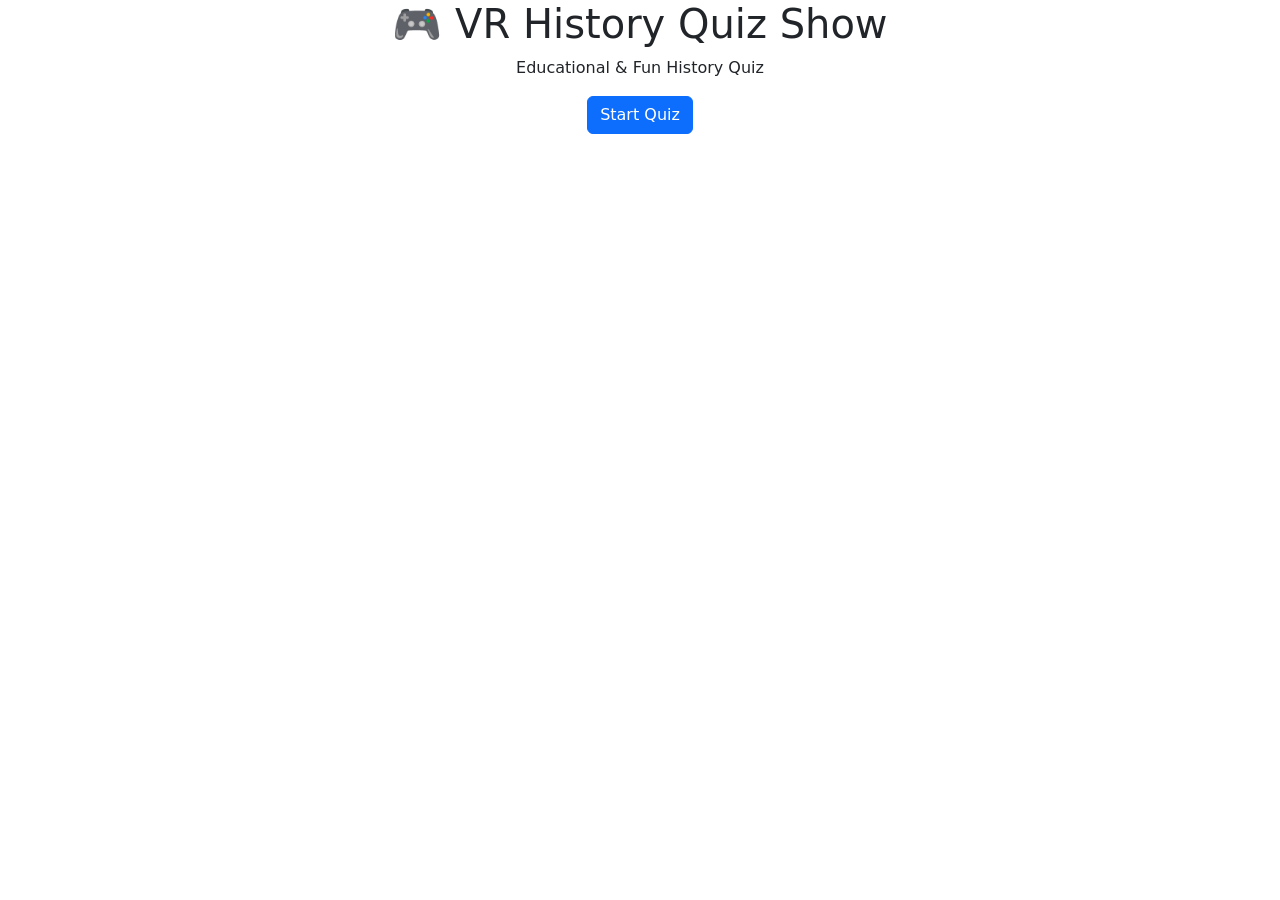
==== index.html @ 257ebeb8 "index.html No changes were made to the content of the HTML file, only formatting adjustments." ====
<!DOCTYPE html>
<html lang="en">
<head>
<meta charset="UTF-8">
<meta name="viewport" content="width=device-width, initial-scale=1.0">
<title>VR History Quiz Show</title>

<link href="https://cdn.jsdelivr.net/npm/bootstrap@5.3.0/dist/css/bootstrap.min.css" rel="stylesheet">
<link rel="stylesheet" href="style.css">

</head>

<body>

<div class="container">

    <div class="quiz-box text-center">

        <h1 class="title">🎮 VR History Quiz Show</h1>
        <p class="subtitle">Educational & Fun History Quiz</p>

        <button id="startBtn" class="btn btn-primary">Start Quiz</button>

        <!-- Quiz Section -->
        <div id="quiz" class="mt-4 d-none">

            <div class="d-flex justify-content-between mb-2">
                <span id="progress"></span>
                <span>Score: <b id="score">0</b></span>
            </div>

            <div class="progress mb-3">
                <div id="progressBar" class="progress-bar"></div>
            </div>

            <h4 id="question" class="mb-3"></h4>

            <div id="options" class="list-group"></div>

            <button id="nextBtn" class="btn btn-success mt-3 d-none">Next</button>

        </div>

        <!-- Result -->
        <div id="result" class="d-none">
            <h2>🎉 Quiz Completed!</h2>
            <h3>Your Score: <span id="finalScore"></span>/20</h3>
            <button onclick="location.reload()" class="btn btn-primary">Restart</button>
        </div>

    </div>

</div>

<script src="https://code.jquery.com/jquery-3.6.0.min.js"></script>
<script src="script.js"></script>

</body>
</html>
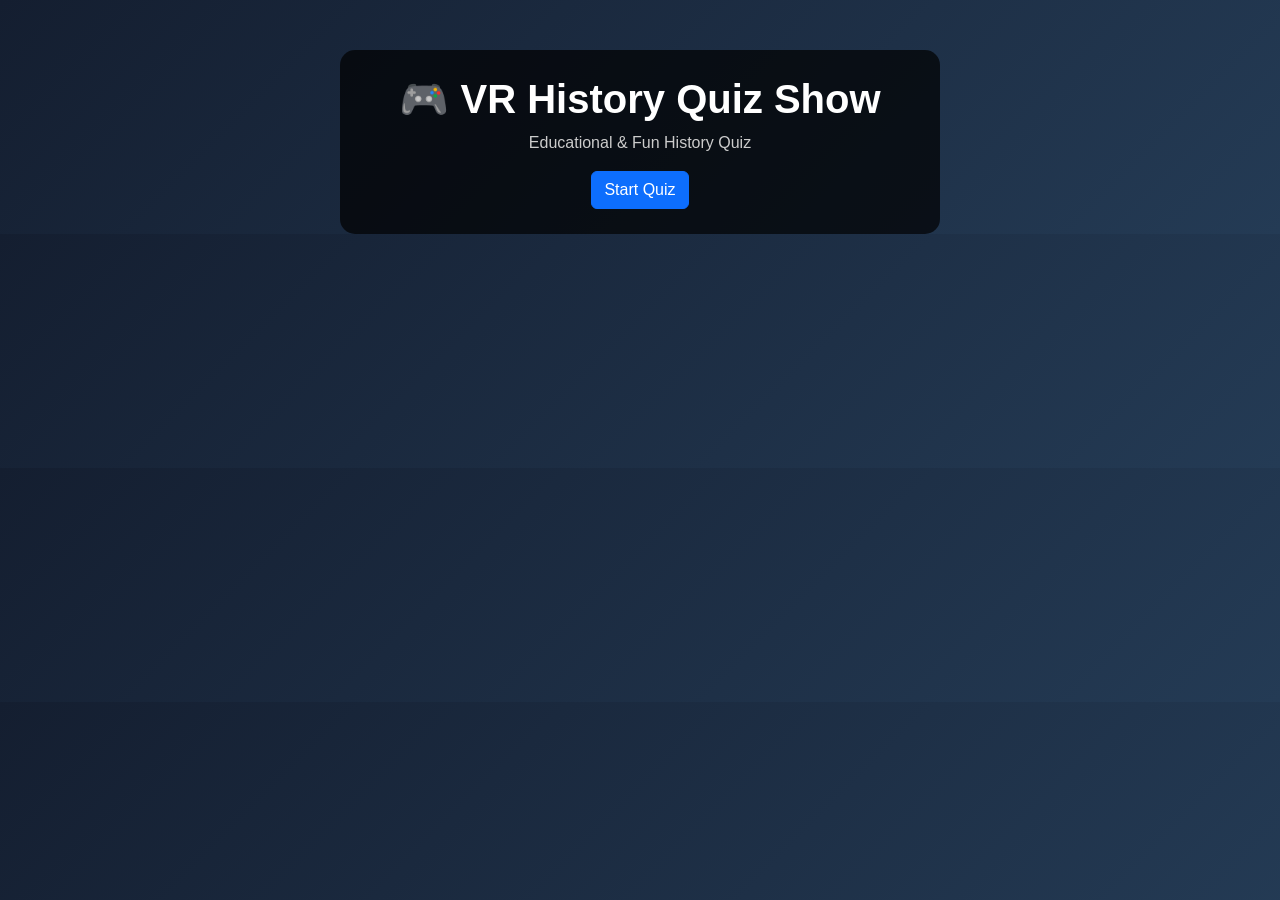
==== commit eb8dfd14: "index.html" ====
--- a/index.html
+++ b/index.html
@@ -49,7 +49,7 @@
         </div>
 
     </div>
-
+    
 </div>
 
 <script src="https://code.jquery.com/jquery-3.6.0.min.js"></script>
--- a/style.css
+++ b/style.css
@@ -0,0 +1,47 @@
+body {
+    background: linear-gradient(135deg, #141e30, #243b55);
+    color: white;
+    font-family: Arial;
+}
+
+/* body {
+    background: url('') no-repeat center center/cover;
+    height: 100vh;
+    color: white;
+} */
+.quiz-box {
+    max-width: 600px;
+    margin: auto;
+    margin-top: 50px;
+    background: rgba(0,0,0,0.7);
+    padding: 25px;
+    border-radius: 15px;
+}
+
+.title {
+    font-weight: bold;
+}
+
+.subtitle {
+    color: #ccc;
+}
+
+.list-group-item {
+    background: #222;
+    color: white;
+    border: none;
+    margin-bottom: 10px;
+    cursor: pointer;
+}
+
+.list-group-item:hover {
+    background: #444;
+}
+
+.correct {
+    background: green !important;
+}
+
+.wrong {
+    background: red !important;
+}
